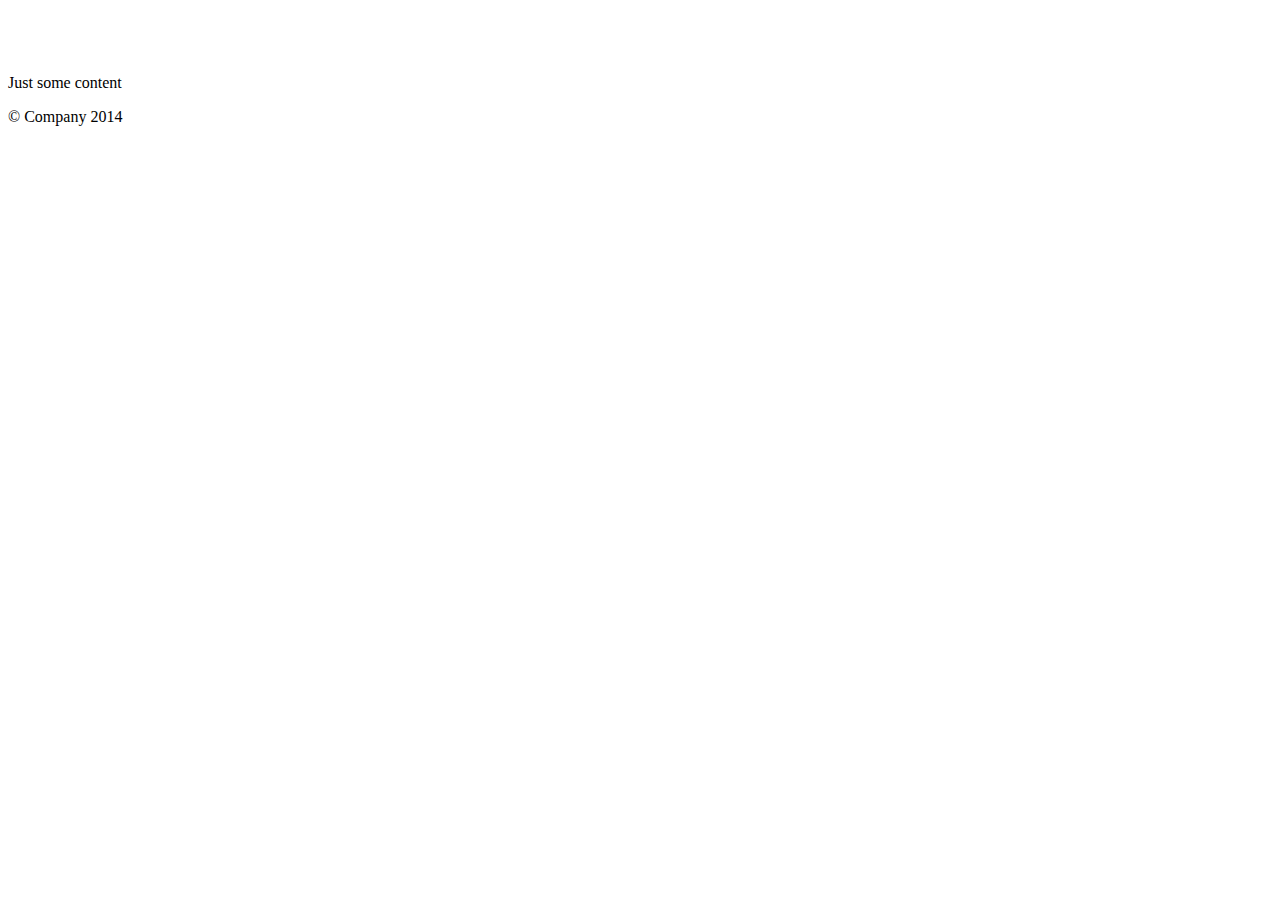
==== simple.html @ 5c858b9b "changed title in simple.html" ====
<!DOCTYPE html>
<head>
	<title>David</title>
	<link rel="stylesheet" href="css/bootstrap.min.css">
	<style>
		body {
			padding-top: 50px;
			padding-bottom: 20px;
		}
	</style>
	<link rel="stylesheet" href="css/bootstrap-theme.min.css">
</head>
<body>
	<main class="container">
	<!-- Content Goes Here -->
		<p>
			Just some content
		</p>
	</main>
	<footer class="container">
		<p>&copy; Company 2014</p>
	</footer>
</body>
</html>
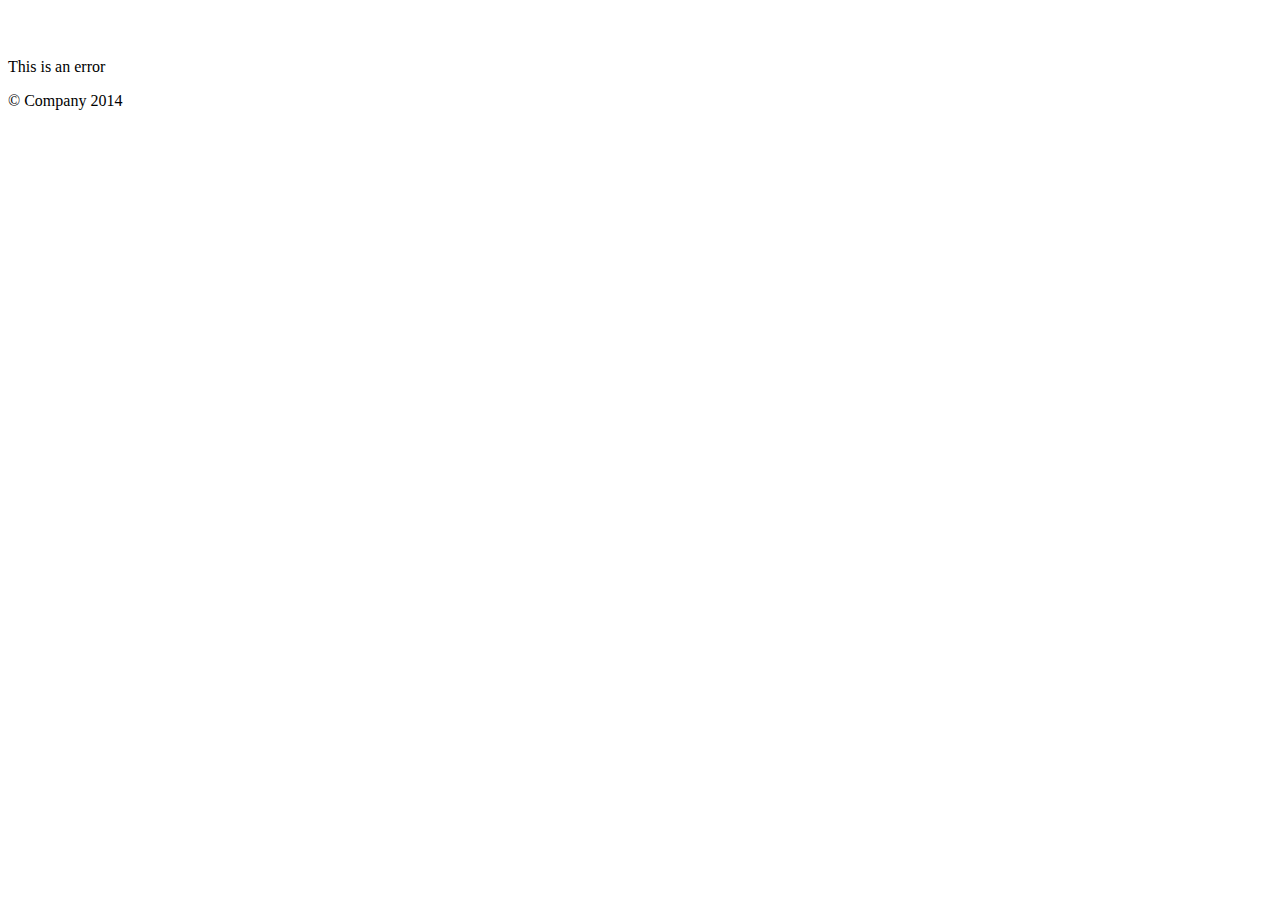
==== commit 529b9aea: "making changes to simple.html" ====
--- a/simple.html
+++ b/simple.html
@@ -1,6 +1,6 @@
 <!DOCTYPE html>
 <head>
-	<title>David</title>
+	<title>Car shop</title>
 	<link rel="stylesheet" href="css/bootstrap.min.css">
 	<style>
 		body {
@@ -12,10 +12,9 @@
 </head>
 <body>
 	<main class="container">
-	<!-- Content Goes Here -->
-		<p>
-			Just some content
-		</p>
+		<div class="p-3 bg-danger">
+			This is an error
+		</div>
 	</main>
 	<footer class="container">
 		<p>&copy; Company 2014</p>
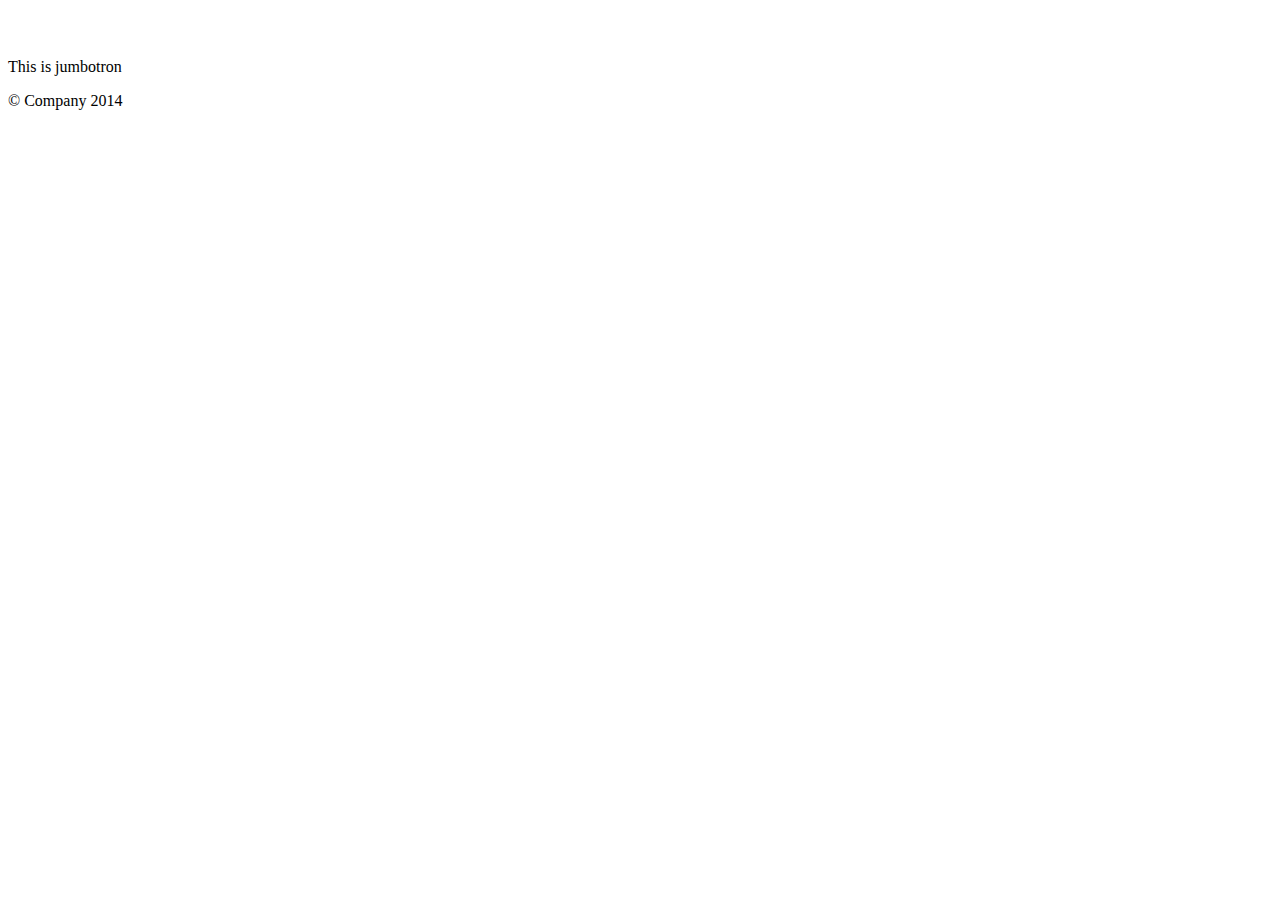
==== commit a3bab84a: "simple.html edited" ====
--- a/simple.html
+++ b/simple.html
@@ -1,6 +1,6 @@
 <!DOCTYPE html>
 <head>
-	<title>Car shop</title>
+	<title>Kakabaka</title>
 	<link rel="stylesheet" href="css/bootstrap.min.css">
 	<style>
 		body {
@@ -12,8 +12,8 @@
 </head>
 <body>
 	<main class="container">
-		<div class="p-3 bg-danger">
-			This is an error
+		<div class="jumbotron">
+			This is jumbotron
 		</div>
 	</main>
 	<footer class="container">
